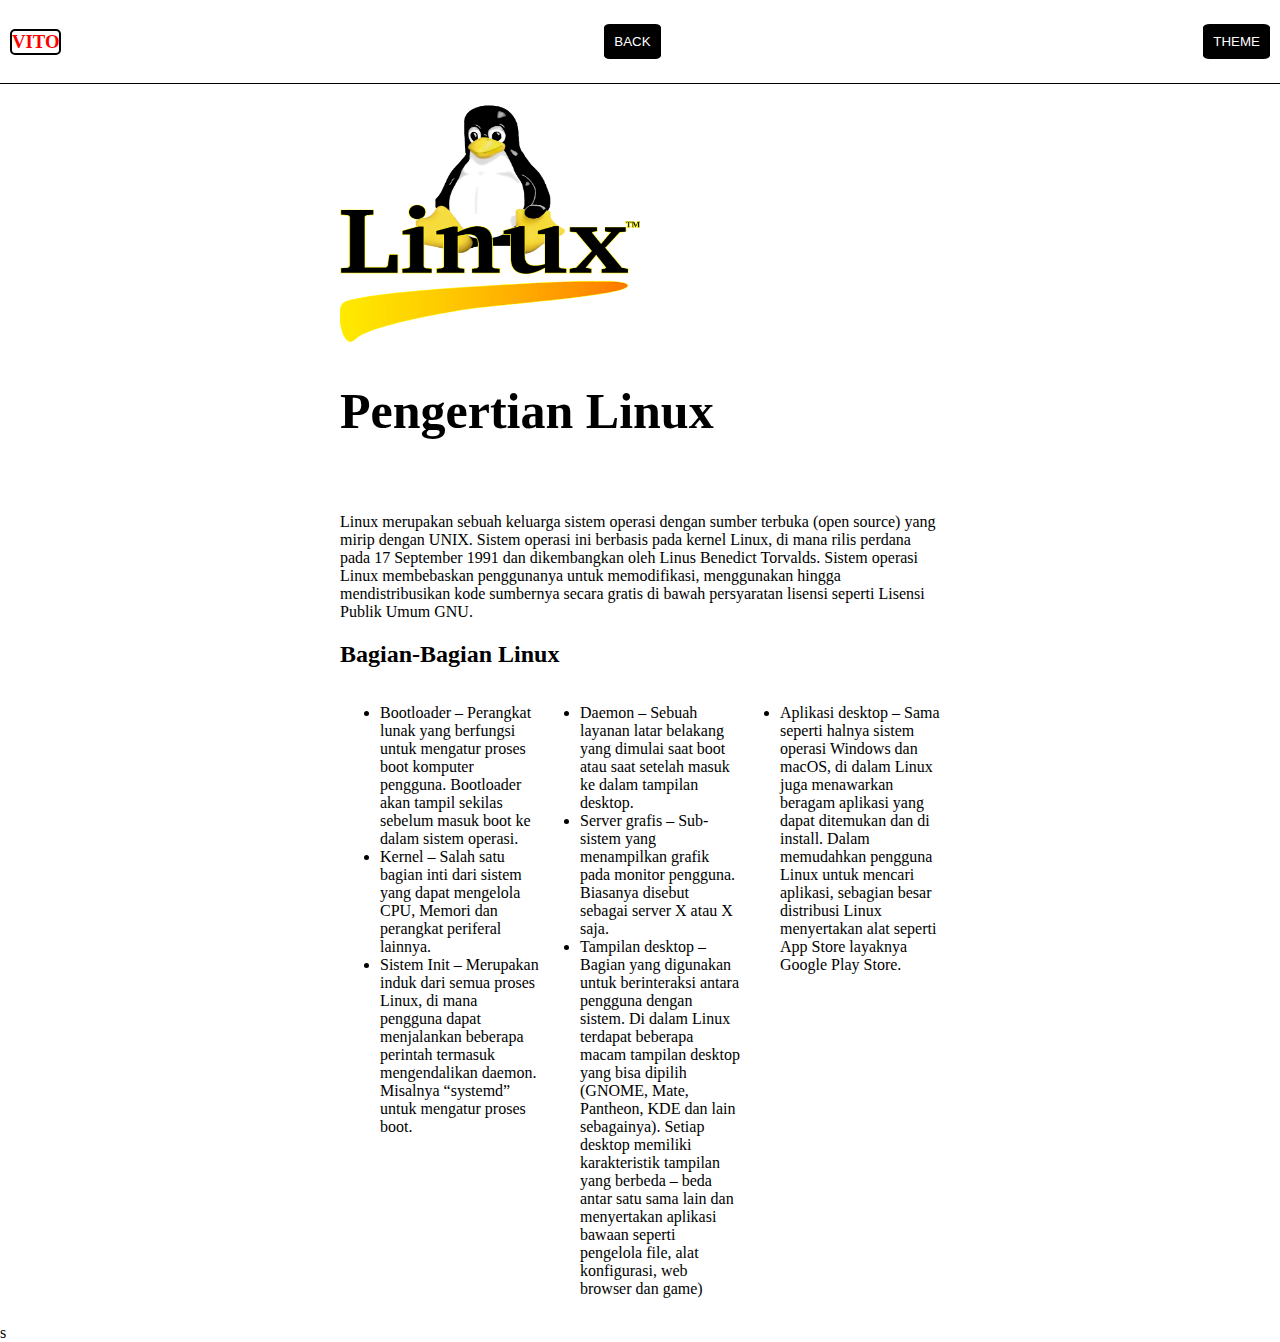
==== pages/article1.html @ e5ace811 "first commit" ====
<!DOCTYPE html>
<html lang="en">
  <head>
    <meta charset="UTF-8" />
    <meta http-equiv="X-UA-Compatible" content="IE=edge" />
    <meta name="viewport" content="width=device-width, initial-scale=1.0" />
    <link rel="stylesheet" href="../style.css" />
    <title>Document</title>
  </head>

  <header>
    <nav id="navigation">
      <h3 class="navKiri">VITO</h3>
      <button onclick="window.open('../index.html')">BACK</button>
      <button class="tombolGantiTema">THEME</button>
    </nav>
  </header>

  <div class="alert" >
    <span class="closebtn" onclick="this.parentElement.style.display='none';"
      >x</span
    >
    <ul class="themes">
      <li>DARK MODE</li>
      <li>LIGHT MODE</li>
      <li>NIGTHCORD</li>
    </ul>
  </div>

  <section>
    <body>
      <div class="container2">
        <img src="../asset/img/linux.png" class="kapten" />
        <h1 class="title">Pengertian Linux</h1>
      <p >
        Linux merupakan sebuah keluarga sistem operasi dengan sumber terbuka
        (open source) yang mirip dengan UNIX. Sistem operasi ini berbasis pada
        kernel Linux, di mana rilis perdana pada 17 September 1991 dan
        dikembangkan oleh Linus Benedict Torvalds. Sistem operasi Linux
        membebaskan penggunanya untuk memodifikasi, menggunakan hingga
        mendistribusikan kode sumbernya secara gratis di bawah persyaratan
        lisensi seperti Lisensi Publik Umum GNU.
      </p>
      <div class="thumbnail">
        <h2 >Bagian-Bagian Linux</h2>
        <div class="thumb">
          <ul>
            <li >
              Bootloader – Perangkat lunak yang berfungsi untuk mengatur proses
              boot komputer pengguna. Bootloader akan tampil sekilas sebelum
              masuk boot ke dalam sistem operasi.
            </li>
            <li >
              Kernel – Salah satu bagian inti dari sistem yang dapat mengelola
              CPU, Memori dan perangkat periferal lainnya.
            </li>
            <li >
              Sistem Init – Merupakan induk dari semua proses Linux, di mana
              pengguna dapat menjalankan beberapa perintah termasuk
              mengendalikan daemon. Misalnya “systemd” untuk mengatur proses
              boot.
            </li>
          </ul>
        </div>
        <div class="thumb">
          <ul>
            <li >
              Daemon – Sebuah layanan latar belakang yang dimulai saat boot atau
              saat setelah masuk ke dalam tampilan desktop.
            </li>
            <li >
              Server grafis – Sub-sistem yang menampilkan grafik pada monitor
              pengguna. Biasanya disebut sebagai server X atau X saja.
            </li>
            <li >
              Tampilan desktop – Bagian yang digunakan untuk berinteraksi antara
              pengguna dengan sistem. Di dalam Linux terdapat beberapa macam
              tampilan desktop yang bisa dipilih (GNOME, Mate, Pantheon, KDE dan
              lain sebagainya). Setiap desktop memiliki karakteristik tampilan
              yang berbeda – beda antar satu sama lain dan menyertakan aplikasi
              bawaan seperti pengelola file, alat konfigurasi, web browser dan
              game)
            </li>
          </ul>
        </div>
        <div class="thumb">
          <ul>
            <li >
              Aplikasi desktop – Sama seperti halnya sistem operasi Windows dan
              macOS, di dalam Linux juga menawarkan beragam aplikasi yang dapat
              ditemukan dan di install. Dalam memudahkan pengguna Linux untuk
              mencari aplikasi, sebagian besar distribusi Linux menyertakan alat
              seperti App Store layaknya Google Play Store.
            </li>
          </ul>
        </div>
      </div>
    </div>
  </section>
    <script src="../main.js"></script>s

   
  </body>
</html>
---- style.css ----
html,
body {
  margin: 0;
  padding: 0;
}

form {
  display: flex;
  justify-content: center;
  align-items: center;
}
.coba {
  background-color: white;
  margin-right: -30px;
  height: 30px;
  border-width: 0;
}
.coba:hover {
  transform: scale(110%);
  background-color: black;
}

.imgSearch {
  height: 17px;
  margin-bottom: -px;
  margin-left: -3px;
}

.inputText {
  height: 2em;
  width: 20em;
}

.title {
  font-size: 50px;
  padding-bottom: 40px;
}

.container {
  display: flex;
  justify-content: center;
  align-items: center;
  flex-direction: column;
  min-height: 600px;
}

.container > ul {
  margin-top: -2px;
  padding-right: 40px;
}
.container > ul > li {
  list-style-type: none;
  border: 1px solid black;
  width: 268px;
  display: none;
}

.container > ul > li > a {
  text-decoration: none;
  color: red;
}

#navigation {
  background-color: white;
  display: flex;
  justify-content: space-between;
  padding: 10px 10px;
  align-items: center;
  position: sticky;
  top: 0;
  border-bottom: 1px solid black;
}

#navigation > button {
  padding: 10px;
  background-color: black;
  color: white;
  border-radius: 10%;
  border-width: 0;
}

#navigation > button:hover {
  transition: all 1s;
  transform: scale(110%);
}

.alert {
  height: 30px;
  padding: 20px;
  background-color: rgb(0, 238, 255);
  color: black;
  display: none;
}

.closebtn {
  margin-left: 15px;
  color: black;
  float: right;
  font-size: 30px;
  line-height: 20px;
  cursor: pointer;
  transition: 0.3s;
}

.closebtn:hover {
  background-color: red;
}

.alert > ul {
  display: flex;
  justify-content: space-around;
}
.alert > ul > li {
  margin-top: -15px;
  list-style-type: none;
}

.alert > ul > li:nth-of-type(1):hover {
  background-color: black;
  color: white !important;
}
.alert > ul > li:nth-of-type(2):hover {
  background-color: rgb(255, 255, 255);
  color: black !important;
}
.alert > ul > li:nth-of-type(3):hover {
  background-color: purple;
}

#navigation > figure > img {
  width: 40px;
}

.title > span:hover {
  transform: scale(1.2);
  color: red;
  letter-spacing: 20px;
  display: inline-block;
  transition: 0.2s;
}

.navKiri {
  color: red;
  border: 2px solid black;
  border-radius: 5px;
}

.container2 {
  width: 600px;
  margin: 10px auto;
  border-radius: 10px;
  overflow: auto;
}

.thumb {
  width: 200px;
  float: left;
  box-sizing: border-box;
}

.kapten {
  height: 250px;
  width: 300px;
}
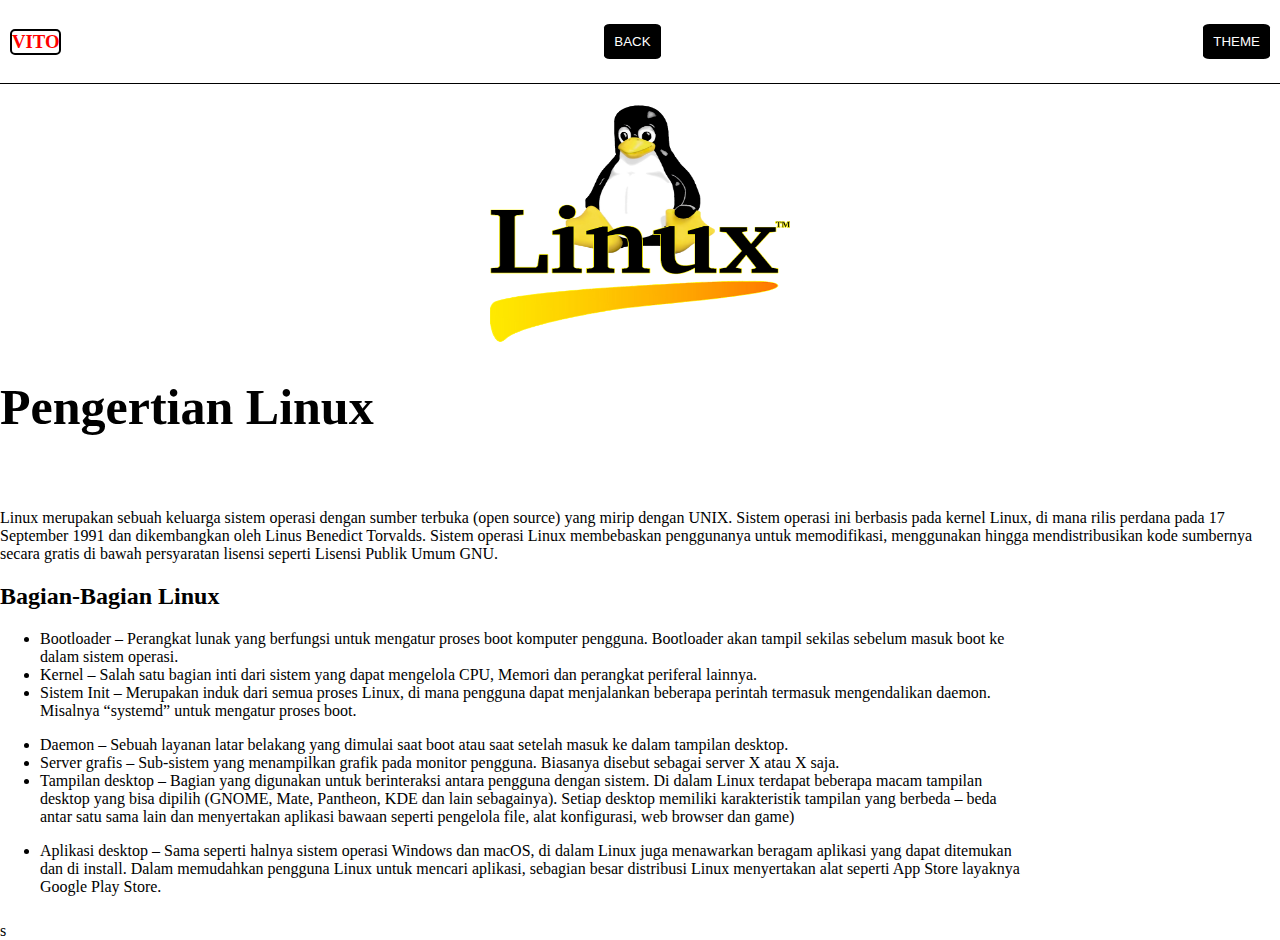
==== commit c0a55c3f: "perubahan data" ====
--- a/pages/article1.html
+++ b/pages/article1.html
@@ -5,7 +5,7 @@
     <meta http-equiv="X-UA-Compatible" content="IE=edge" />
     <meta name="viewport" content="width=device-width, initial-scale=1.0" />
     <link rel="stylesheet" href="../style.css" />
-    <title>Document</title>
+    <title>Apa itu Linux</title>
   </head>
 
   <header>
--- a/style.css
+++ b/style.css
@@ -146,19 +146,20 @@
 }
 
 .container2 {
-  width: 600px;
+  width: 100%;
   margin: 10px auto;
   border-radius: 10px;
   overflow: auto;
 }
 
 .thumb {
-  width: 200px;
-  float: left;
-  box-sizing: border-box;
+  width: 80%;
 }
 
 .kapten {
+  margin: auto;
+  display: block;
+
   height: 250px;
   width: 300px;
 }
